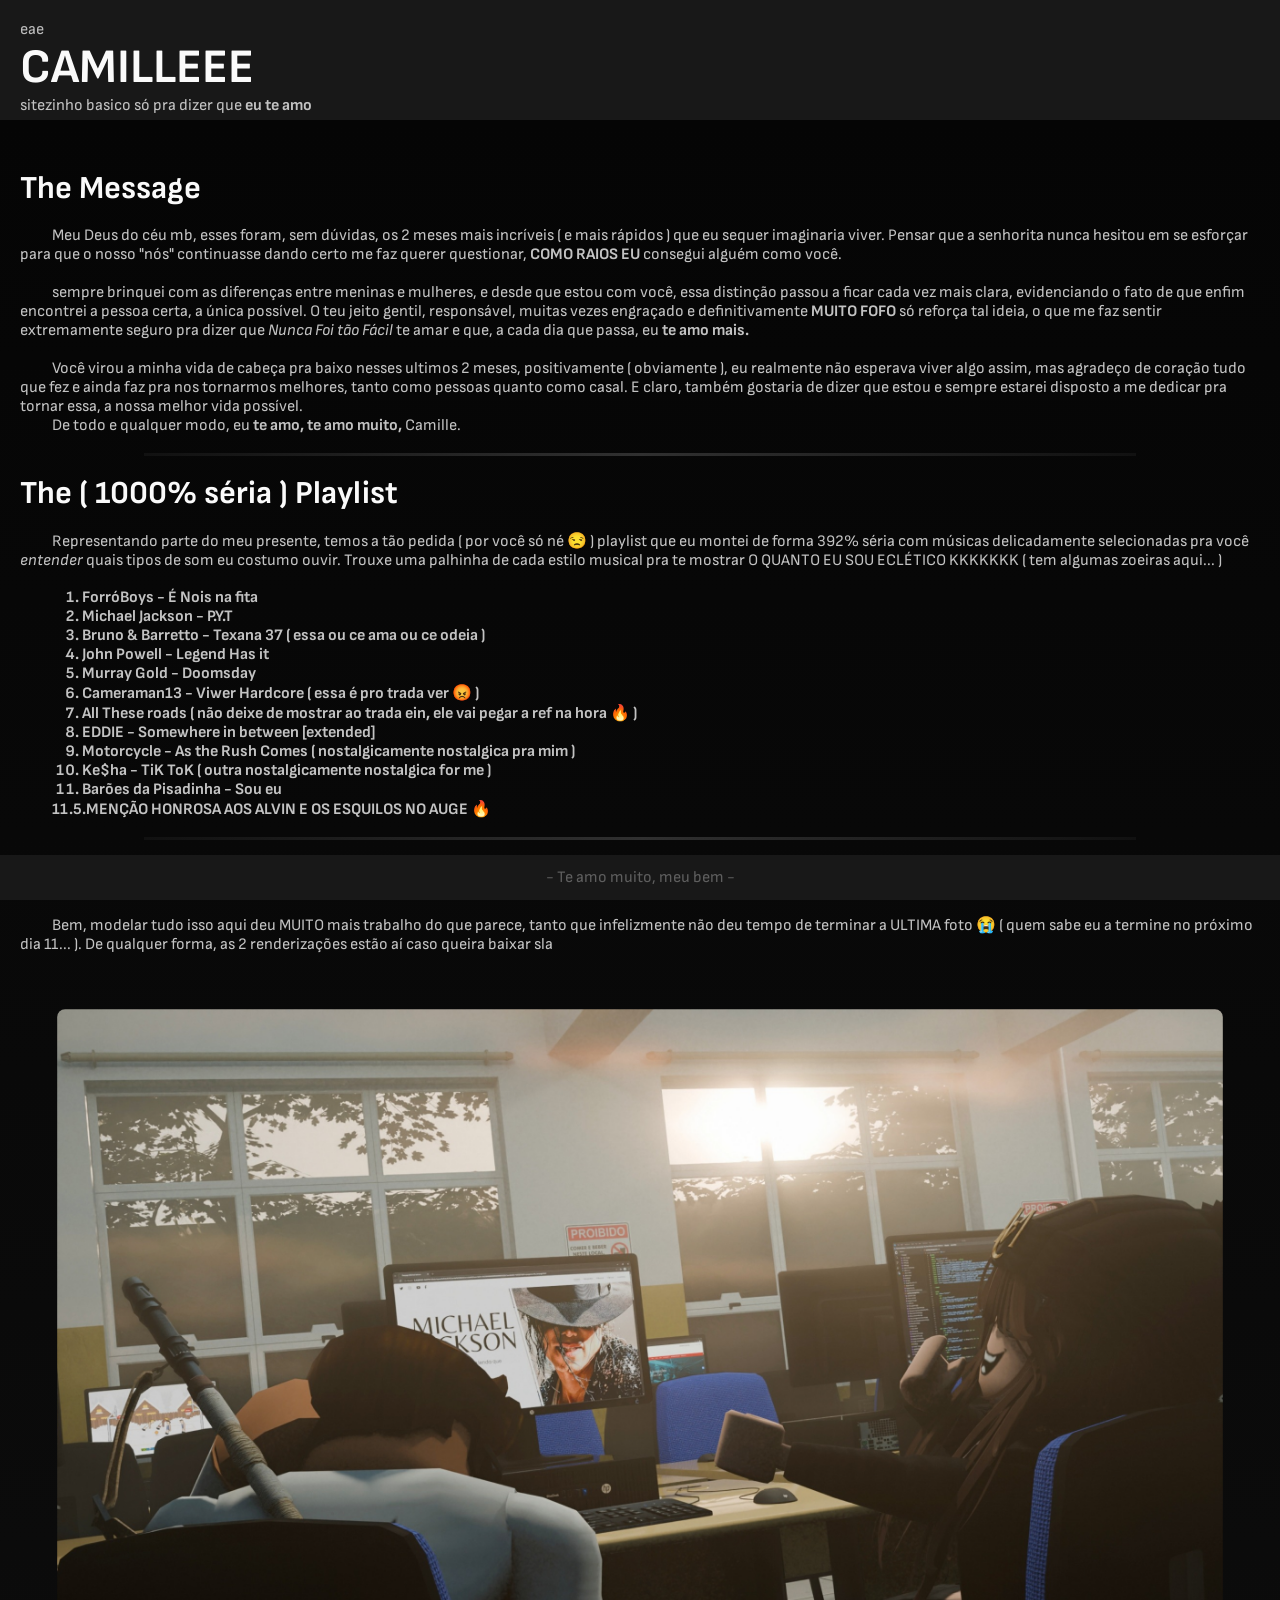
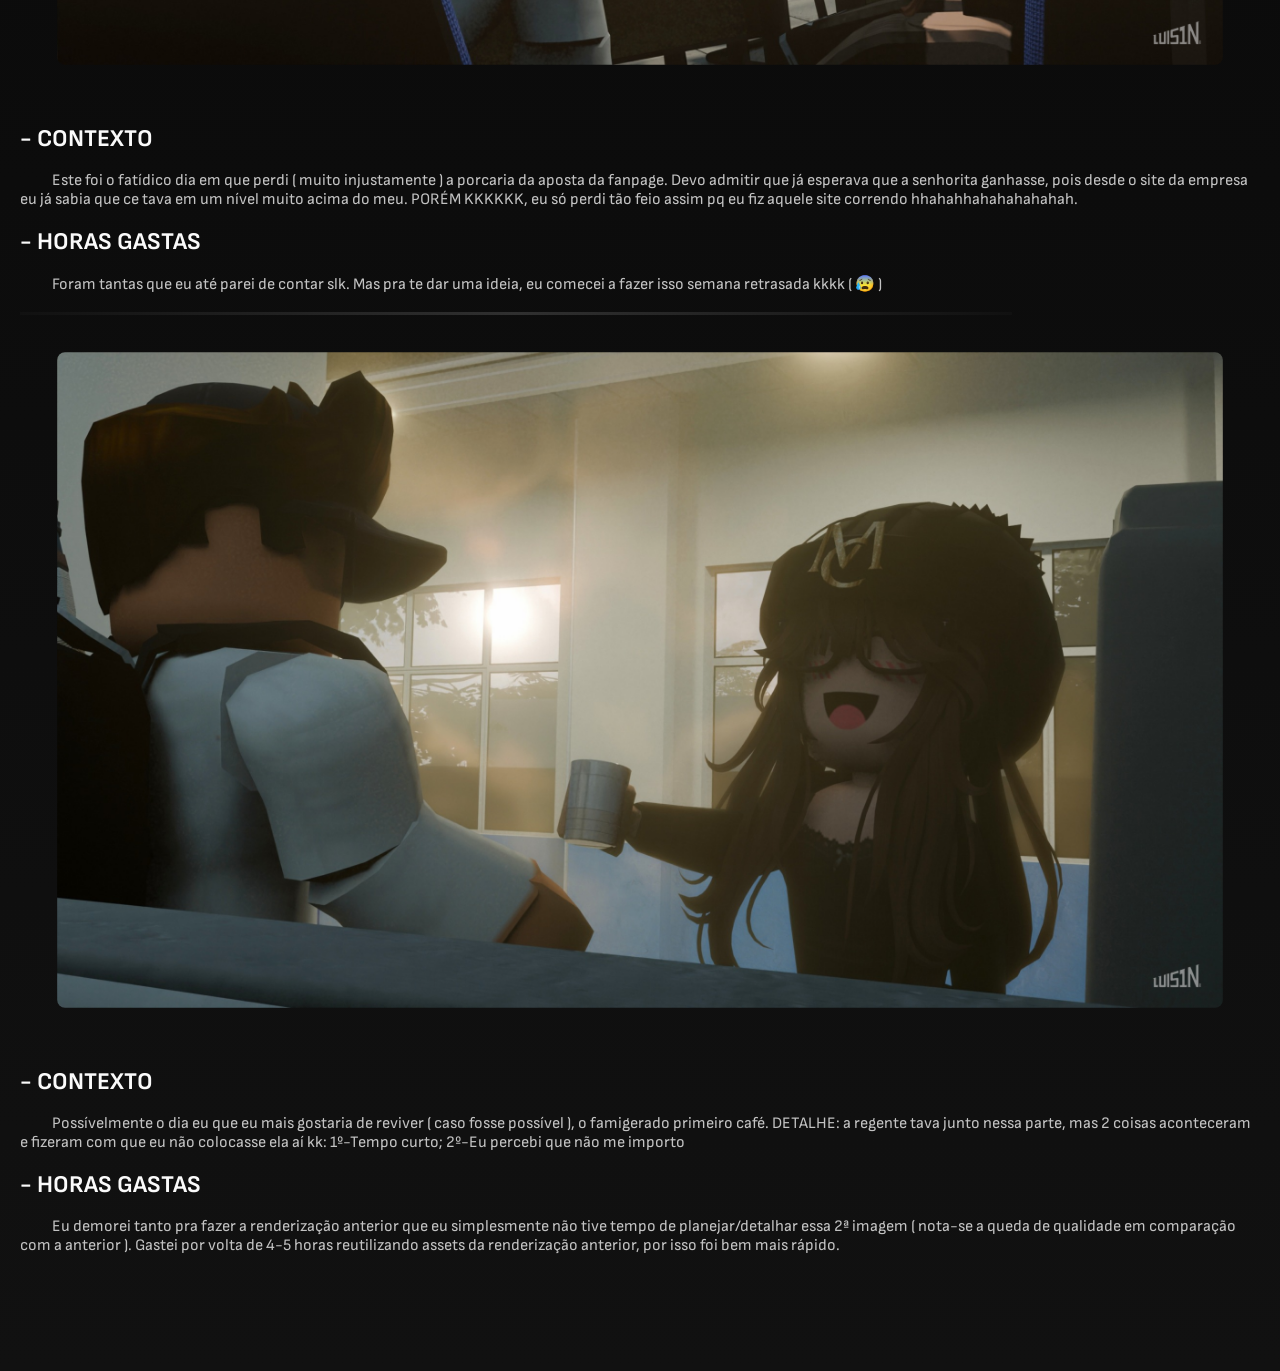
==== index.html @ c7145efd "Update index.html" ====
<!DOCTYPE html>
<html lang="pt-br">
<head>
    <meta charset="UTF-8">
    <meta name="viewport" content="width=device-width, initial-scale=1.0">
    <title>2 months</title>
    <link rel="preconnect" href="https://fonts.googleapis.com">
	<link rel="preconnect" href="https://fonts.gstatic.com" crossorigin>
	<link href="https://fonts.googleapis.com/css2?family=Sofia+Sans:ital,wght@0,1..1000;1,1..1000&display=swap" rel="stylesheet">
    <link rel="icon" href="Forge.png">
    <link rel="stylesheet" href="style.css">
    <style>
        
/*lançei logo os 3 tipos de css pra tirar MB*/

.realhr {
    background-image: linear-gradient( 90deg, #111111, #303030, #111111);
    width: 80%;
    height: 3px;
}

.li {
    font-family: sofia sans;
    font-weight: bold;
    margin-left: 5%;
    margin-right: 10%;
    color: #c2c2c2;
    
}

    </style>
</head>
<body>
    <div style="background-color: #181818; width: 100%; height: 120px"></div>
    <div style="width: 100%; height: 100%; background-image: linear-gradient( 180deg, #050505, #111111); padding: 20px;">
        <p style="color: #BBBBBB;  margin-top: -120px;">
            eae
        </p>
        <h1 style="font-size: xxx-large">
            CAMILLEEE
        </h1>
        <p>
            sitezinho basico só pra dizer que <b>eu te amo</b>
        </p>
        <br>
        <div style="width: 100%; display: flex; justify-content: center;">
        </div>
        <br>
        <br>

<!-- ta lendo o código pq meu bem? -->

        <h1>
           The Message
        </h1>
        <br>
        <p>
            &emsp;&emsp;Meu Deus do céu mb, esses foram, sem dúvidas, os 2 meses mais incríveis ( e mais rápidos ) que eu sequer imaginaria viver. Pensar que a senhorita nunca hesitou em se esforçar para que o nosso "nós" continuasse dando certo me faz querer questionar, <b>COMO RAIOS EU</b> consegui alguém como você.<br><br>
            &emsp;&emsp;sempre brinquei com as diferenças entre meninas e mulheres, e desde que estou com você, essa distinção passou a ficar cada vez mais clara, evidenciando o fato de que enfim encontrei a pessoa certa, a única possível. O teu jeito gentil, responsável, muitas vezes engraçado e definitivamente <b>MUITO FOFO</b> só reforça tal ideia, o que me faz sentir extremamente seguro pra dizer que <i>Nunca Foi tão Fácil</i> te amar e que, a cada dia que passa, eu <b>te amo mais.</b><br><br>
            &emsp;&emsp;Você virou a minha vida de cabeça pra baixo nesses ultimos 2 meses, positivamente ( obviamente ), eu realmente não esperava viver algo assim, mas agradeço de coração tudo que fez e ainda faz pra nos tornarmos melhores, tanto como pessoas quanto como casal. E claro, também gostaria de dizer que estou e sempre estarei disposto a me dedicar pra tornar essa, a nossa melhor vida possível.<br>
            &emsp;&emsp;De todo e qualquer modo, eu <b>te amo, te amo muito,</b> Camille.
        </p>
        <br>
        <div style="width: 100%; display: flex; justify-content: center;">
        <div class="realhr"></div>
        </div>
        <br>

<!-- The ( 1000% séria )... ah cara para de ler isso -->

        <h1>
           The ( 1000% séria ) Playlist
        </h1>
        <br>
        <p>
            &emsp;&emsp;Representando parte do meu presente, temos a tão pedida ( por você só né 😒 ) playlist que eu montei de forma 392% séria com músicas delicadamente selecionadas pra você <i>entender</i> quais tipos de som eu costumo ouvir. Trouxe uma palhinha de cada estilo musical pra te mostrar O QUANTO EU SOU ECLÉTICO KKKKKKK ( tem algumas zoeiras aqui... )
        </p><br>
        <ol type="">  
                            <li class="li"> <a href="https://youtu.be/QmPDBlJGoVQ?si=WTdJ0xS3OCiaNmP8">ForróBoys - É Nois na fita</a>
                            <li class="li"> <a href="https://youtu.be/1ZZQuj6htF4?si=rME1e9Ne9yHUmTQb">Michael Jackson - P.Y.T</a>
                            <li class="li"> <a href="https://youtu.be/CLyw77p8Xn4?si=RxIPaGfbBifmRXF2">Bruno & Barretto - Texana 37 ( essa ou ce ama ou ce odeia )</a>
                            <li class="li"> <a href="https://youtu.be/SNR95fZ2ZIg?si=hYO19OnxuejZMVkW">John Powell - Legend Has it</a>
                            <li class="li"> <a href="https://youtu.be/qhjhKXK2LVE?si=T1R71WlVDpgr3nup">Murray Gold - Doomsday</a>
                            <li class="li"> <a href="https://youtu.be/gYNcf44ZDRk?si=NtmRqyFAM7-us7kk">Cameraman13 - Viwer Hardcore ( essa é pro trada ver 😡 ) </a>
                            <li class="li"> <a href="https://youtu.be/gg192Qe0_b8?si=PKHjzEEa-SFb1_YZ">All These roads ( não deixe de mostrar ao trada ein, ele vai pegar a ref na hora 🔥 )</a>
                            <li class="li"> <a href="https://youtu.be/LWvT8076IbI?si=7s8YyRhy4d778UjT">EDDIE - Somewhere in between [extended]</a>
                            <li class="li"> <a href="https://youtu.be/RqMSLxFH8Wo?si=Qrx93dtIOB1CJS4A">Motorcycle - As the Rush Comes ( nostalgicamente nostalgica pra mim )</a>
                            <li class="li"> <a href="https://youtu.be/iP6XpLQM2Cs?si=1UrCMa8Fp8QkOXTl">Ke$ha - TiK ToK ( outra nostalgicamente nostalgica for me )</a>
                            <li class="li"> <a href="https://youtu.be/MGjJX7Bc8Gs?si=t9lRjeRhD8YyzcjP">Barões da Pisadinha - Sou eu</a>
                            <br>
                            <a href="https://youtu.be/_eNyg6LcxIs?si=Hy9FsuBnjHNZ97BR" style="margin-top: 10px; margin-left: -30px;"> 11.5.MENÇÃO HONROSA AOS <b>ALVIN E OS ESQUILOS</b> NO AUGE 🔥 </a>
                            <br>
                            </ol>
                            <br>
        <div style="width: 100%; display: flex; justify-content: center;">
        <div class="realhr"></div>
        </div>
        <br>

<!-- a parte q eu mais gostei de fazer kkkkkk ( trabalho do cão mdssss )-->

        <h1>
           Reimagined Pictures
        </h1>
        <br>
        <p>
            &emsp;&emsp;Bem, modelar tudo isso aqui deu MUITO mais trabalho do que parece, tanto que infelizmente não deu tempo de terminar a ULTIMA foto 😭 ( quem sabe eu a termine no próximo dia 11... ). De qualquer forma, as 2 renderizações estão aí caso queira baixar sla
        </p><br>
        <div style="width: 100%; display: flex; justify-content: center;">
        </div>
        <center>
        <img src="22.06.png" width="100%"; height="auto" style=" padding: 3%; border-radius: 5vh;">
        </center>
        <br>
        <h2>
            - CONTEXTO
        </h2>
        <br>
        <p>
            &emsp;&emsp;Este foi o fatídico dia em que perdi ( muito injustamente ) a porcaria da aposta da fanpage. Devo admitir que já esperava que a senhorita ganhasse, pois desde o site da empresa eu já sabia que ce tava em um nível muito acima do meu. PORÉM KKKKKK, eu só perdi tão feio assim pq eu fiz aquele site correndo hhahahhahahahahahah.
        </p>
        <br>
        <h2>
            - HORAS GASTAS
        </h2>
        <br>
        <p>
            &emsp;&emsp;Foram tantas que eu até parei de contar slk. Mas pra te dar uma ideia, eu comecei a fazer isso semana retrasada kkkk ( 😰 )</p>
        <br>
        <div class="realhr"></div>
                <center>
        <img src="27.04.png" width="100%"; height="auto" style=" padding: 3%; border-radius: 5vh;">
        </center>
        <br>
        <h2>
            - CONTEXTO
        </h2>
        <br>
        <p>
            &emsp;&emsp;Possívelmente o dia eu que eu mais gostaria de reviver ( caso fosse possível ), o famigerado primeiro café. DETALHE: a regente tava junto nessa parte, mas 2 coisas aconteceram e fizeram com que eu não colocasse ela aí kk: 1º-Tempo curto; 2º-Eu percebi que não me importo
        </p>
        <br>
        <h2>
            - HORAS GASTAS
        </h2>
        <br>
        <p>
            &emsp;&emsp;Eu demorei tanto pra fazer a renderização anterior que eu simplesmente não tive tempo de planejar/detalhar essa 2ª imagem ( nota-se a queda de qualidade em comparação com a anterior ). Gastei por volta de 4-5 horas reutilizando assets da renderização anterior, por isso foi bem mais rápido.</p>
        <br>
        <a href="https://wxluis1n.github.io/11-10s/"><img src="qrcode2.PNG" width="40px" height="auto" style="padding: 3%; border-radius: 5vh;  filter: opacity(50%)"></a>

<!-- rodape -->
    <div style="position: fixed; background-color: #181818; width: 100%; height: 5vh; bottom: 0; left: 0; display: flex; flex-direction: column; justify-content: center;">
        <p style="color: #5e5e5e; text-align: center;">
            - Te amo muito, meu bem - 
        </p>
    </div>

    </div>

</body>
</html>
---- style.css ----
* {
    margin:0;
    padding:0;
    box-sizing:border-box
}
  
html {
    margin:0;
    padding:0;
    box-sizing:border-box;
}

a {
    text-decoration: none;
    color:#c2c2c2;
    transition:all 0.2s;
}

a:hover {
    color:#fafafa
}

/* Textoooooooos */

p {
    font-family: sofia sans;
    color: #c2c2c2;
  
}
h6 {
    font-family: sofia sans;
    color: #fafafa;
    font-weight: bold;
}

h5 {
    font-family: sofia sans;
    color: #fafafa;
    font-weight: bold;
}

h1 {
    font-family: sofia sans;
    color: #fafafa;
    font-weight: bold;
}


h2 {
    font-family: sofia sans;
    color: #fafafa;
    font-weight: bold;
}
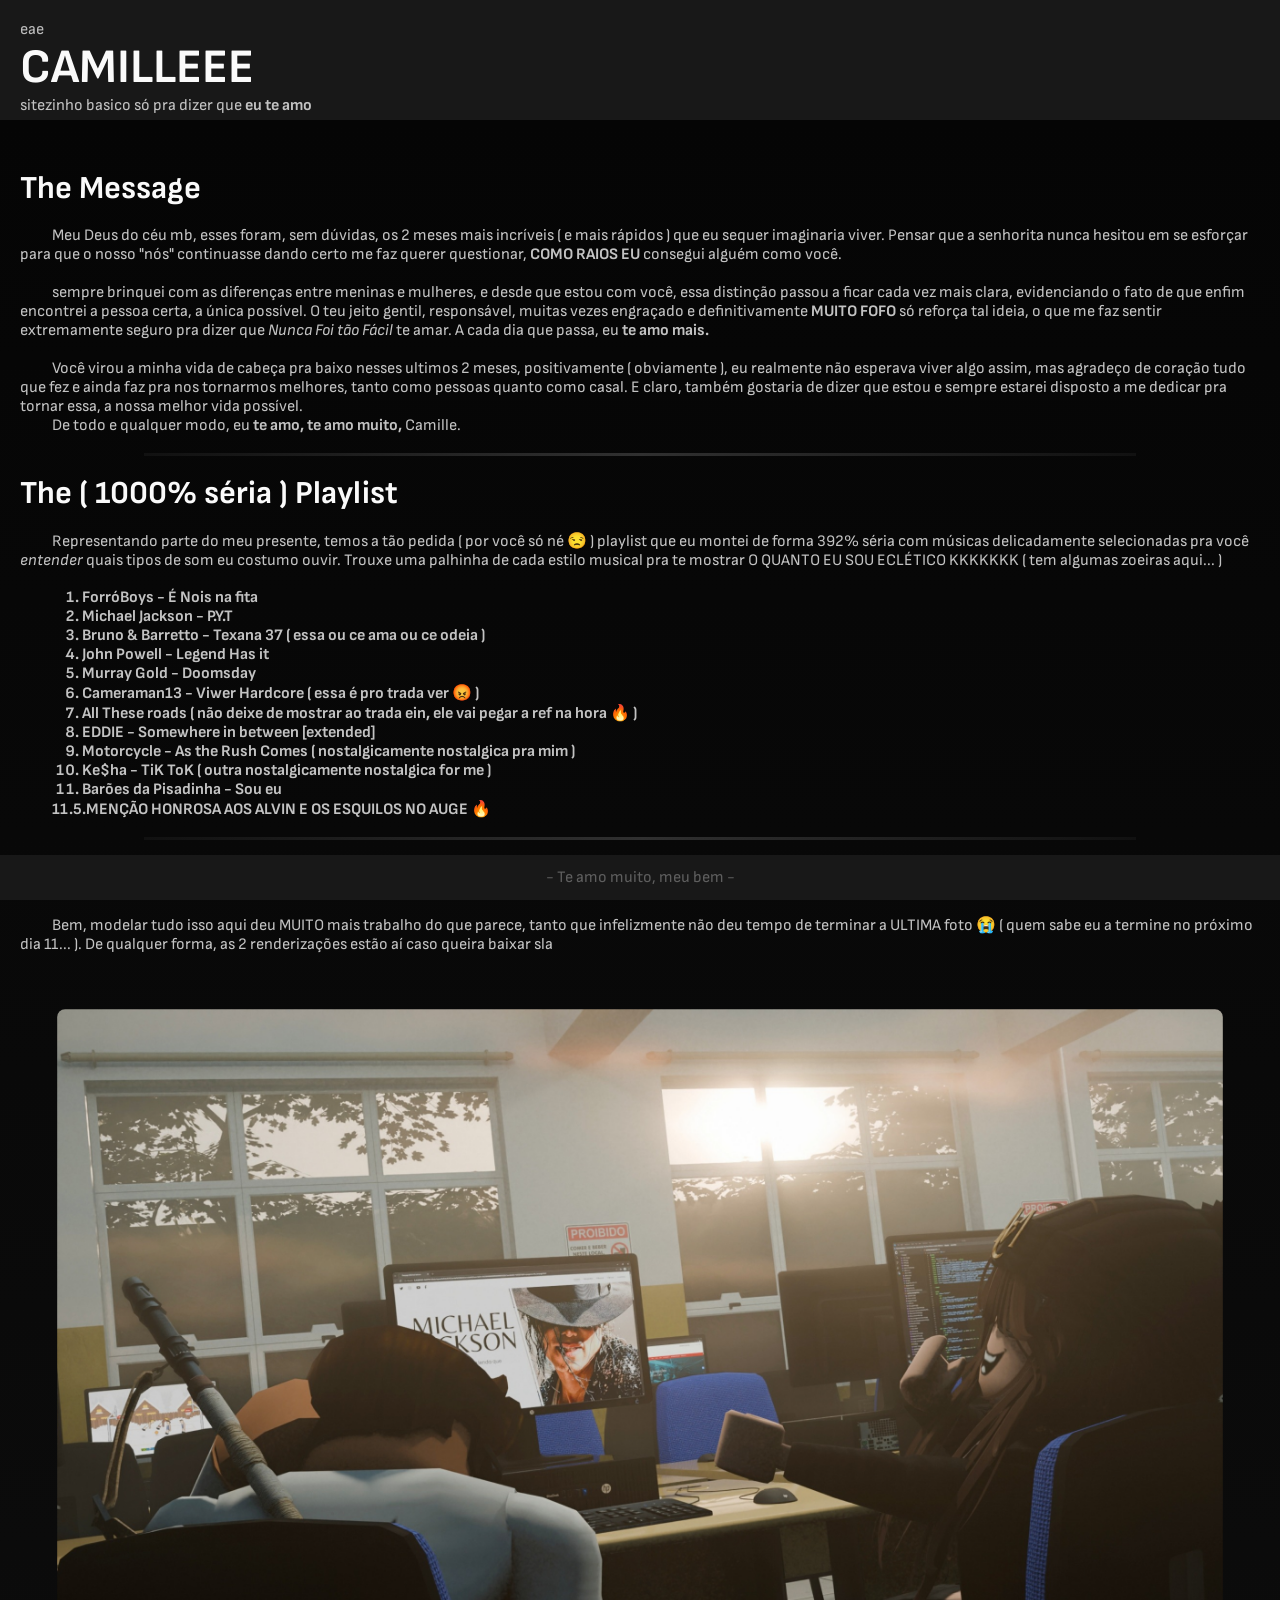
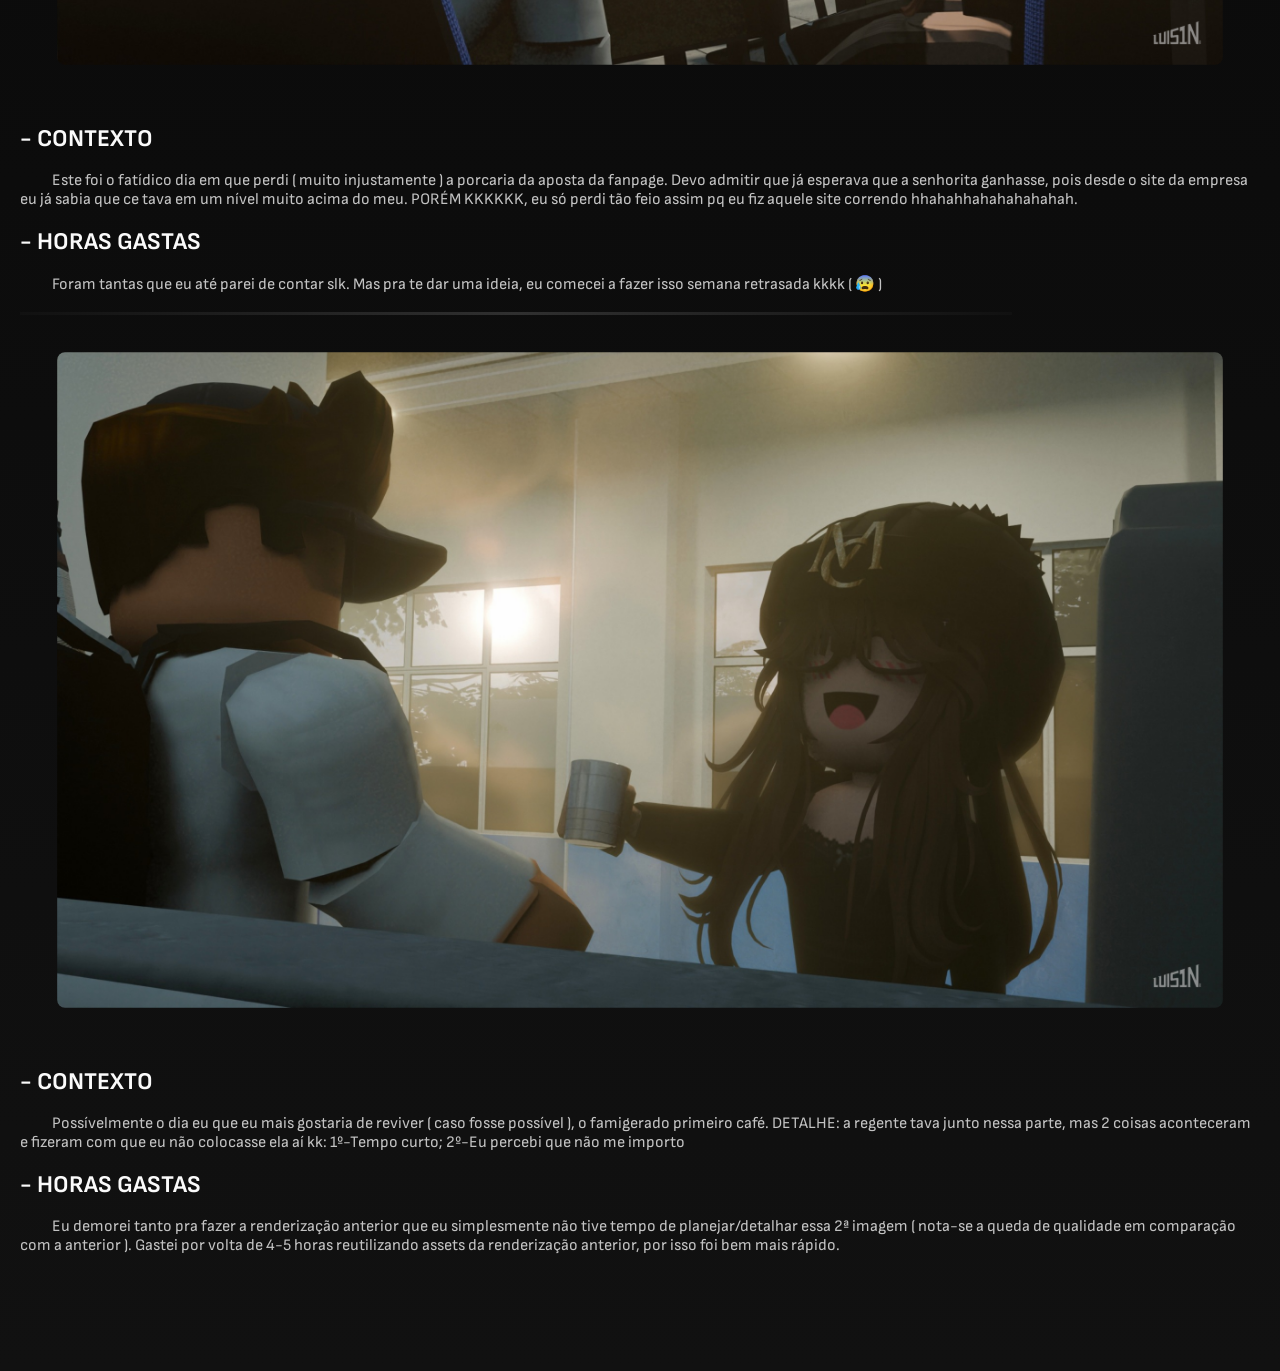
==== commit 1d0fd18f: "Update index.html" ====
--- a/index.html
+++ b/index.html
@@ -56,7 +56,7 @@
         <br>
         <p>
             &emsp;&emsp;Meu Deus do céu mb, esses foram, sem dúvidas, os 2 meses mais incríveis ( e mais rápidos ) que eu sequer imaginaria viver. Pensar que a senhorita nunca hesitou em se esforçar para que o nosso "nós" continuasse dando certo me faz querer questionar, <b>COMO RAIOS EU</b> consegui alguém como você.<br><br>
-            &emsp;&emsp;sempre brinquei com as diferenças entre meninas e mulheres, e desde que estou com você, essa distinção passou a ficar cada vez mais clara, evidenciando o fato de que enfim encontrei a pessoa certa, a única possível. O teu jeito gentil, responsável, muitas vezes engraçado e definitivamente <b>MUITO FOFO</b> só reforça tal ideia, o que me faz sentir extremamente seguro pra dizer que <i>Nunca Foi tão Fácil</i> te amar e que, a cada dia que passa, eu <b>te amo mais.</b><br><br>
+            &emsp;&emsp;sempre brinquei com as diferenças entre meninas e mulheres, e desde que estou com você, essa distinção passou a ficar cada vez mais clara, evidenciando o fato de que enfim encontrei a pessoa certa, a única possível. O teu jeito gentil, responsável, muitas vezes engraçado e definitivamente <b>MUITO FOFO</b> só reforça tal ideia, o que me faz sentir extremamente seguro pra dizer que <i>Nunca Foi tão Fácil</i> te amar. A cada dia que passa, eu <b>te amo mais.</b><br><br>
             &emsp;&emsp;Você virou a minha vida de cabeça pra baixo nesses ultimos 2 meses, positivamente ( obviamente ), eu realmente não esperava viver algo assim, mas agradeço de coração tudo que fez e ainda faz pra nos tornarmos melhores, tanto como pessoas quanto como casal. E claro, também gostaria de dizer que estou e sempre estarei disposto a me dedicar pra tornar essa, a nossa melhor vida possível.<br>
             &emsp;&emsp;De todo e qualquer modo, eu <b>te amo, te amo muito,</b> Camille.
         </p>
@@ -147,7 +147,7 @@
         <p>
             &emsp;&emsp;Eu demorei tanto pra fazer a renderização anterior que eu simplesmente não tive tempo de planejar/detalhar essa 2ª imagem ( nota-se a queda de qualidade em comparação com a anterior ). Gastei por volta de 4-5 horas reutilizando assets da renderização anterior, por isso foi bem mais rápido.</p>
         <br>
-        <a href="https://wxluis1n.github.io/11-10s/"><img src="qrcode2.PNG" width="40px" height="auto" style="padding: 3%; border-radius: 5vh;  filter: opacity(50%)"></a>
+        <a href="https://wxluis1n.github.io/11-10s/"><img src="qrcode2.PNG" width="40px" height="auto" style="padding: 3%; border-radius: 5vh;  filter: opacity(5%)"></a>
 
 <!-- rodape -->
     <div style="position: fixed; background-color: #181818; width: 100%; height: 5vh; bottom: 0; left: 0; display: flex; flex-direction: column; justify-content: center;">
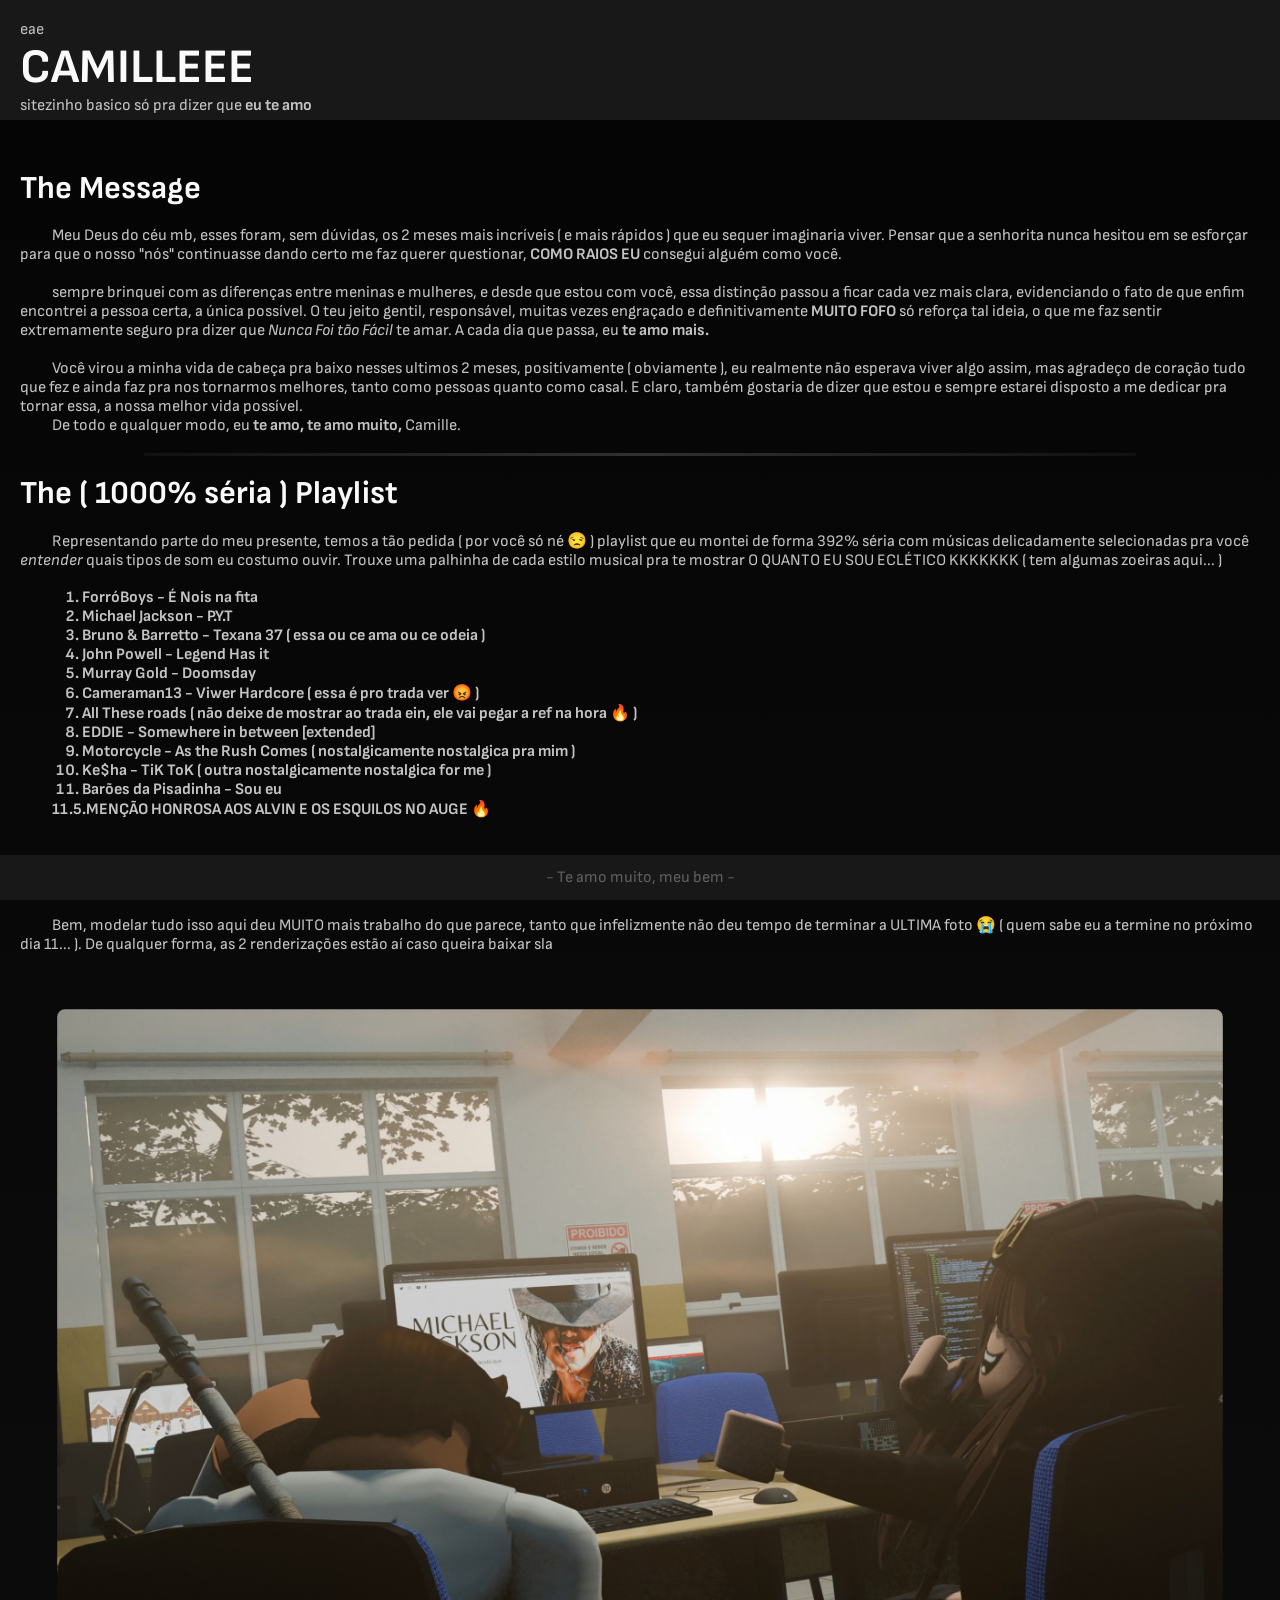
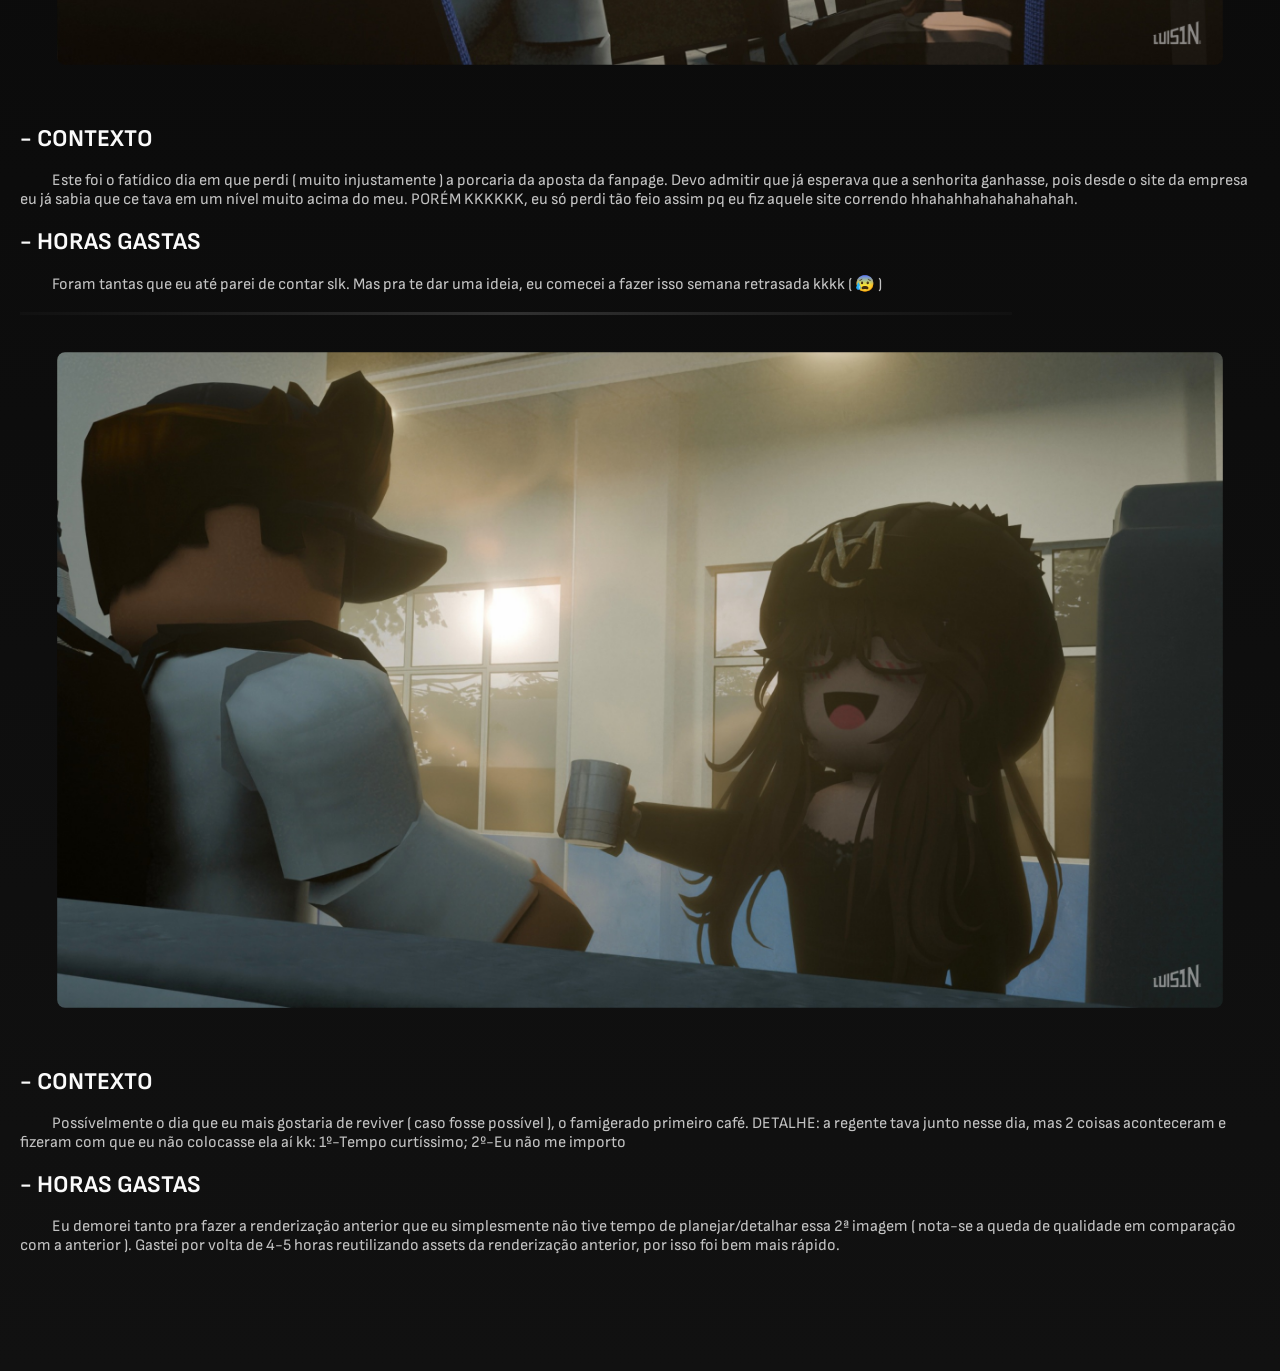
==== commit 69b9567a: "Update index.html" ====
--- a/index.html
+++ b/index.html
@@ -7,7 +7,6 @@
     <link rel="preconnect" href="https://fonts.googleapis.com">
 	<link rel="preconnect" href="https://fonts.gstatic.com" crossorigin>
 	<link href="https://fonts.googleapis.com/css2?family=Sofia+Sans:ital,wght@0,1..1000;1,1..1000&display=swap" rel="stylesheet">
-    <link rel="icon" href="Forge.png">
     <link rel="stylesheet" href="style.css">
     <style>
         
@@ -93,7 +92,9 @@
                             </ol>
                             <br>
         <div style="width: 100%; display: flex; justify-content: center;">
+			<center>
         <div class="realhr"></div>
+			</center>
         </div>
         <br>
 
@@ -137,7 +138,7 @@
         </h2>
         <br>
         <p>
-            &emsp;&emsp;Possívelmente o dia eu que eu mais gostaria de reviver ( caso fosse possível ), o famigerado primeiro café. DETALHE: a regente tava junto nessa parte, mas 2 coisas aconteceram e fizeram com que eu não colocasse ela aí kk: 1º-Tempo curto; 2º-Eu percebi que não me importo
+            &emsp;&emsp;Possívelmente o dia que eu mais gostaria de reviver ( caso fosse possível ), o famigerado primeiro café. DETALHE: a regente tava junto nesse dia, mas 2 coisas aconteceram e fizeram com que eu não colocasse ela aí kk: 1º-Tempo curtíssimo; 2º-Eu não me importo
         </p>
         <br>
         <h2>
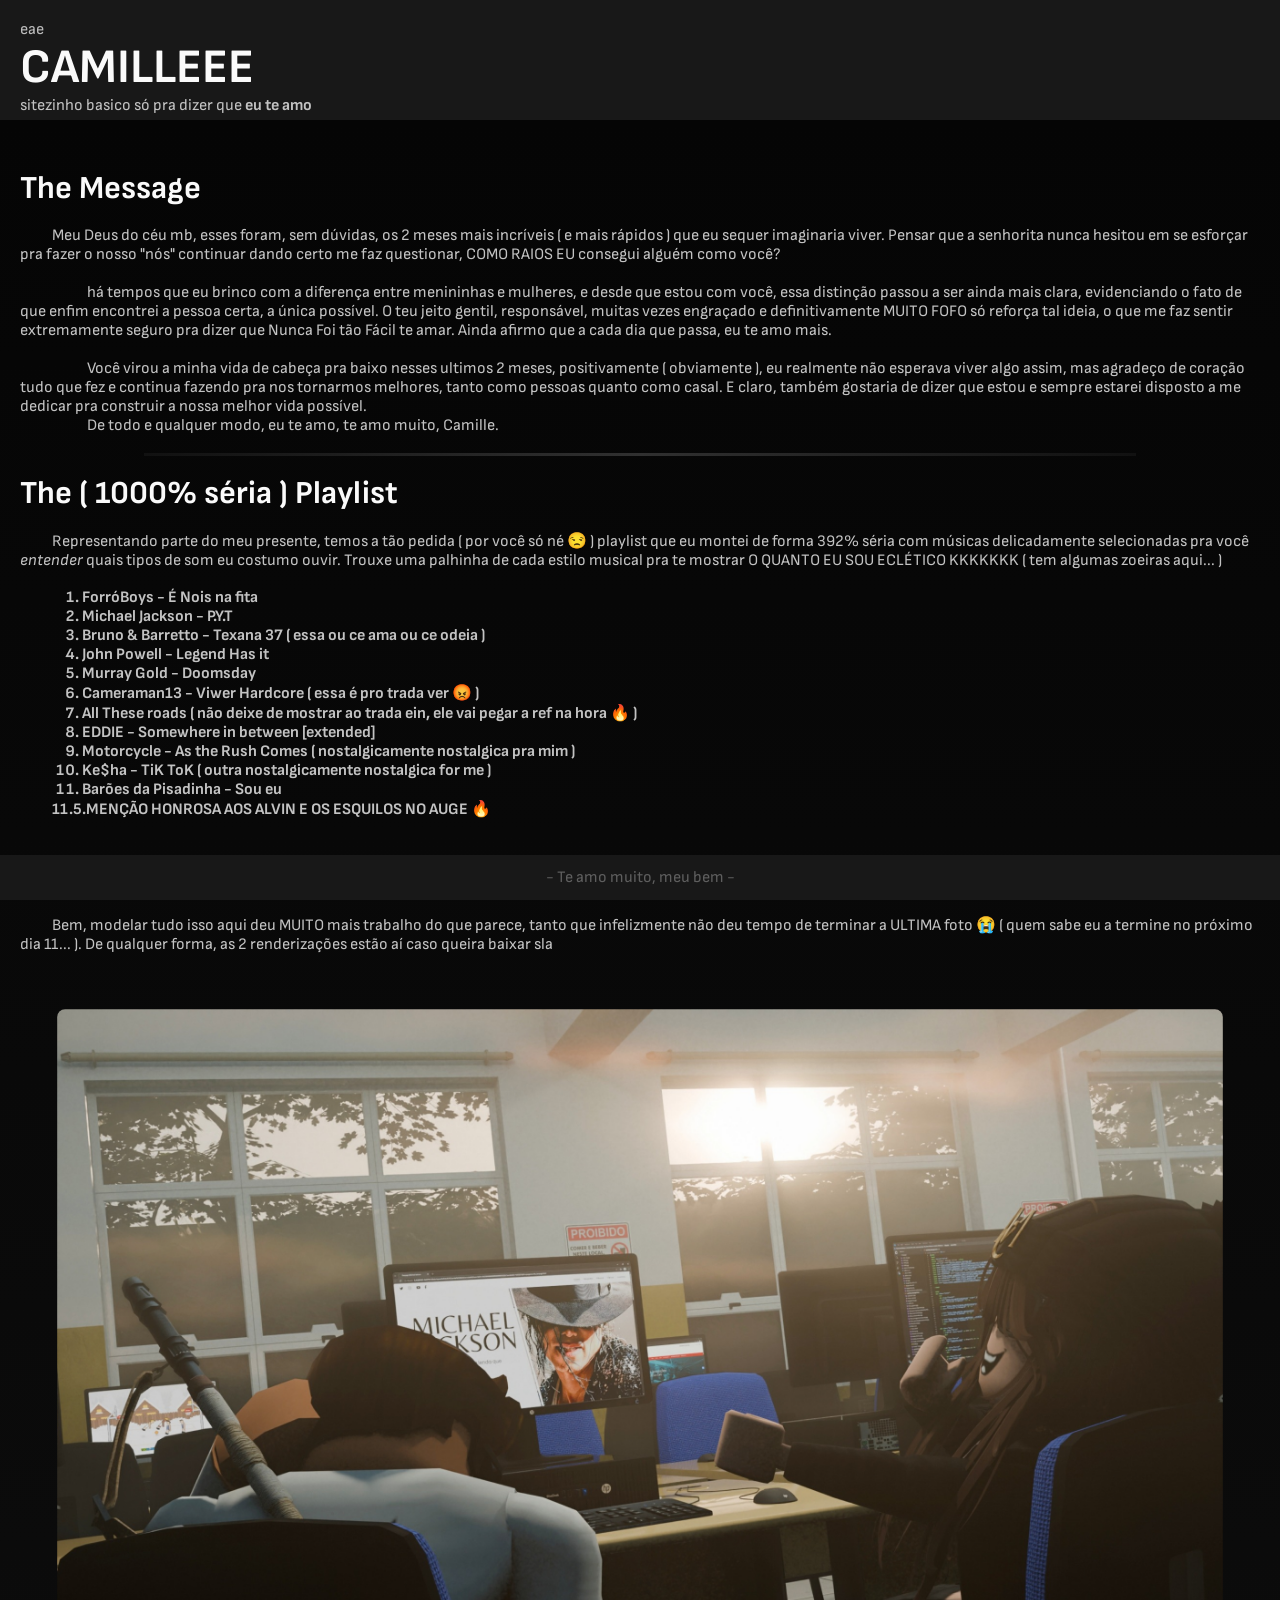
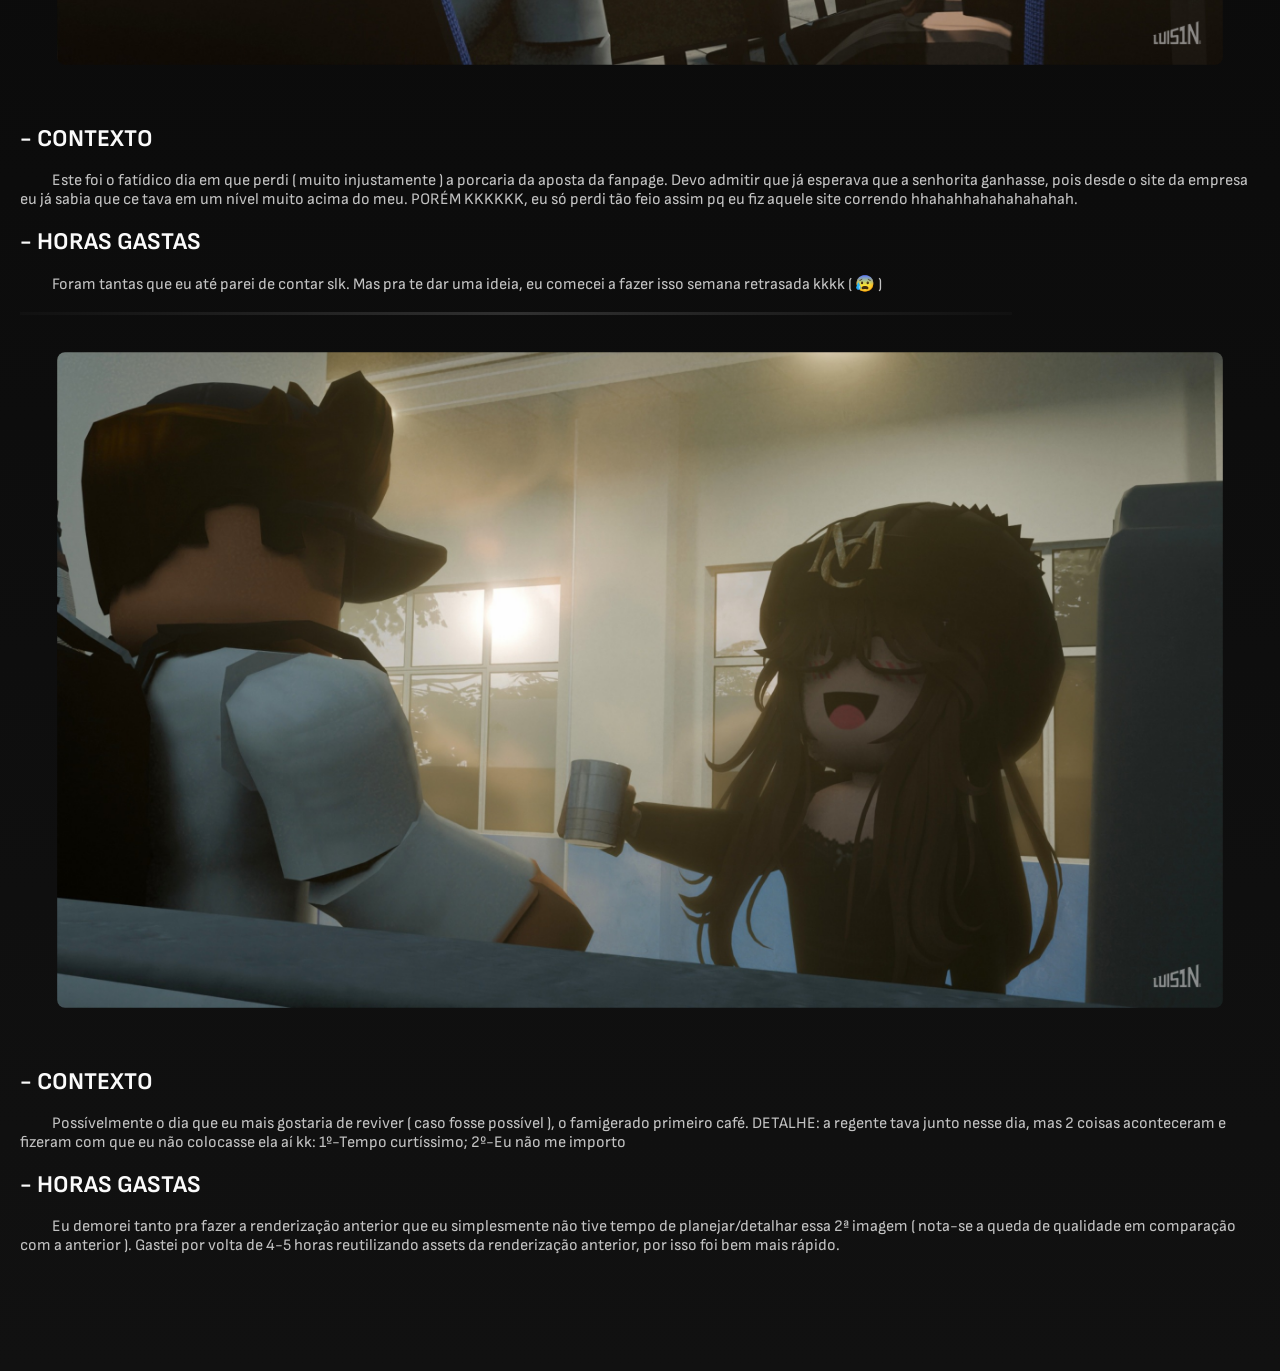
==== commit 6b95f977: "Update index.html" ====
--- a/index.html
+++ b/index.html
@@ -54,10 +54,10 @@
         </h1>
         <br>
         <p>
-            &emsp;&emsp;Meu Deus do céu mb, esses foram, sem dúvidas, os 2 meses mais incríveis ( e mais rápidos ) que eu sequer imaginaria viver. Pensar que a senhorita nunca hesitou em se esforçar para que o nosso "nós" continuasse dando certo me faz querer questionar, <b>COMO RAIOS EU</b> consegui alguém como você.<br><br>
-            &emsp;&emsp;sempre brinquei com as diferenças entre meninas e mulheres, e desde que estou com você, essa distinção passou a ficar cada vez mais clara, evidenciando o fato de que enfim encontrei a pessoa certa, a única possível. O teu jeito gentil, responsável, muitas vezes engraçado e definitivamente <b>MUITO FOFO</b> só reforça tal ideia, o que me faz sentir extremamente seguro pra dizer que <i>Nunca Foi tão Fácil</i> te amar. A cada dia que passa, eu <b>te amo mais.</b><br><br>
-            &emsp;&emsp;Você virou a minha vida de cabeça pra baixo nesses ultimos 2 meses, positivamente ( obviamente ), eu realmente não esperava viver algo assim, mas agradeço de coração tudo que fez e ainda faz pra nos tornarmos melhores, tanto como pessoas quanto como casal. E claro, também gostaria de dizer que estou e sempre estarei disposto a me dedicar pra tornar essa, a nossa melhor vida possível.<br>
-            &emsp;&emsp;De todo e qualquer modo, eu <b>te amo, te amo muito,</b> Camille.
+            &emsp;&emsp;Meu Deus do céu mb, esses foram, sem dúvidas, os 2 meses mais incríveis ( e mais rápidos ) que eu sequer imaginaria viver. Pensar que a senhorita nunca hesitou em se esforçar pra fazer o nosso "nós" continuar dando certo me faz questionar, COMO RAIOS EU consegui alguém como você?<br><br>
+            &emsp;&emsp;há tempos que eu brinco com a diferença entre menininhas e mulheres, e desde que estou com você, essa distinção passou a ser ainda mais clara, evidenciando o fato de que enfim encontrei a pessoa certa, a única possível. O teu jeito gentil, responsável, muitas vezes engraçado e definitivamente MUITO FOFO só reforça tal ideia, o que me faz sentir extremamente seguro pra dizer que Nunca Foi tão Fácil te amar. Ainda afirmo que a cada dia que passa, eu te amo mais.<br><br>
+            &emsp;&emsp;Você virou a minha vida de cabeça pra baixo nesses ultimos 2 meses, positivamente ( obviamente ), eu realmente não esperava viver algo assim, mas agradeço de coração tudo que fez e continua fazendo pra nos tornarmos melhores, tanto como pessoas quanto como casal. E claro, também gostaria de dizer que estou e sempre estarei disposto a me dedicar pra construir a nossa melhor vida possível.<br>
+            &emsp;&emsp;De todo e qualquer modo, eu te amo, te amo muito, Camille.
         </p>
         <br>
         <div style="width: 100%; display: flex; justify-content: center;">
